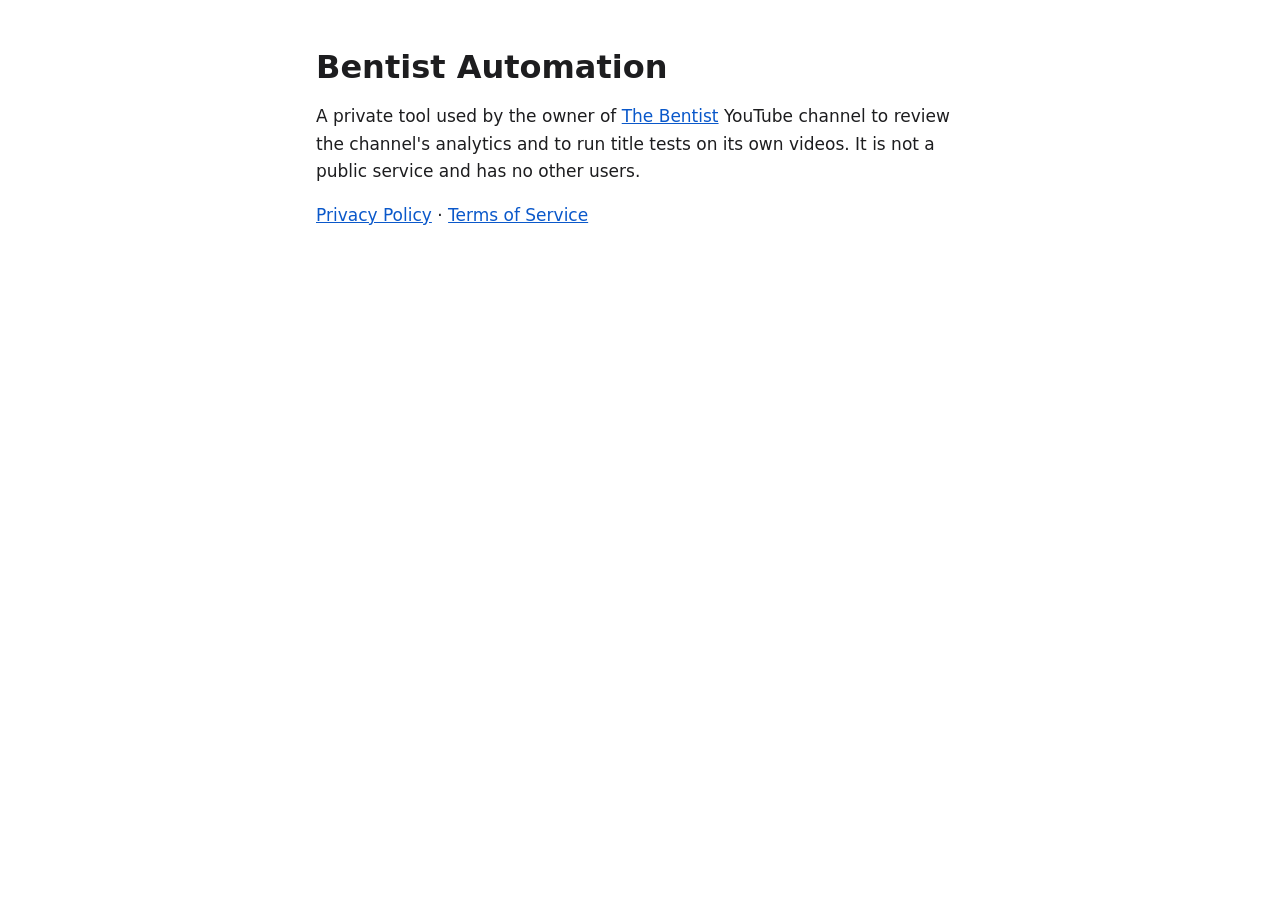
==== index.html @ a2cb2e1b "Bentist Automation: home, privacy policy, terms Co-Authored-By: Claude Opus 5.5 <noreply@anthropic.c" ====
<!doctype html>
<html lang="en">
<head>
<meta charset="utf-8">
<meta name="viewport" content="width=device-width, initial-scale=1">
<title>Bentist Automation</title>
<link rel="stylesheet" href="style.css">
</head>
<body>
<main>
<h1>Bentist Automation</h1>
<p>A private tool used by the owner of <a href="https://www.youtube.com/@Thebentist">The Bentist</a> YouTube channel to review the channel's analytics and to run title tests on its own videos. It is not a public service and has no other users.</p>
<p><a href="privacy.html">Privacy Policy</a> · <a href="terms.html">Terms of Service</a></p>
</main>
</body>
</html>
---- style.css ----
:root { --bg: #ffffff; --fg: #1d1d1f; --muted: #6e6e73; --link: #0a58ca; }
@media (prefers-color-scheme: dark) { :root { --bg: #111113; --fg: #ececf0; --muted: #a1a1a8; --link: #7ab0ff; } }
* { box-sizing: border-box; }
body { margin: 0; background: var(--bg); color: var(--fg); font: 17px/1.6 system-ui, -apple-system, "Segoe UI", sans-serif; }
main { max-width: 680px; margin: 0 auto; padding: 48px 16px 80px; }
h1 { font-size: 2rem; line-height: 1.2; margin: 0 0 8px; }
h2 { font-size: 1.15rem; margin: 32px 0 8px; }
a { color: var(--link); }
.meta, .back { color: var(--muted); font-size: 0.9rem; }
ul { padding-left: 1.2em; }
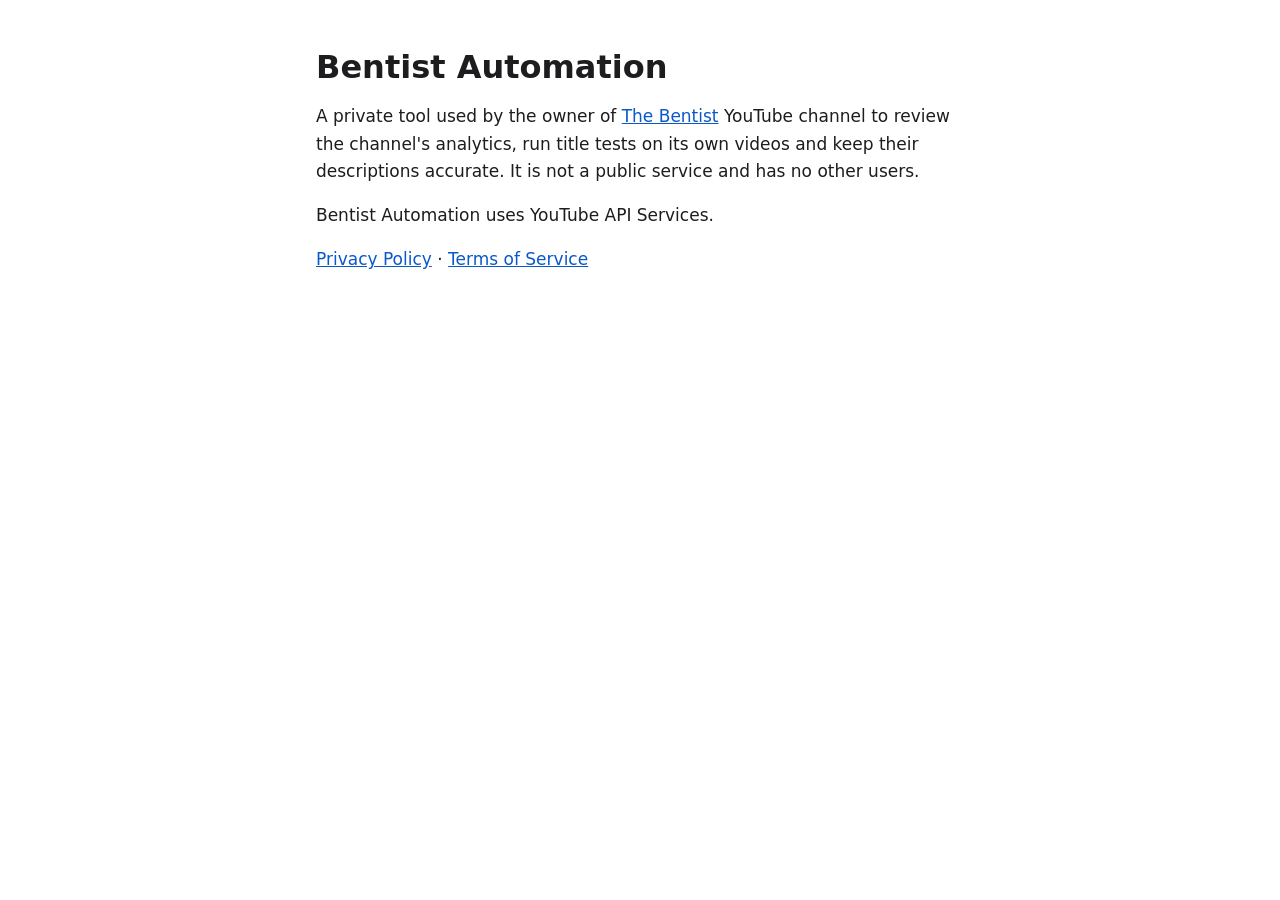
==== commit 9be1e113: "Privacy policy: YouTube API Services notice, consent to changes, retention, cookies, revocation Co-A" ====
--- a/index.html
+++ b/index.html
@@ -9,7 +9,8 @@
 <body>
 <main>
 <h1>Bentist Automation</h1>
-<p>A private tool used by the owner of <a href="https://www.youtube.com/@Thebentist">The Bentist</a> YouTube channel to review the channel's analytics and to run title tests on its own videos. It is not a public service and has no other users.</p>
+<p>A private tool used by the owner of <a href="https://www.youtube.com/@Thebentist">The Bentist</a> YouTube channel to review the channel's analytics, run title tests on its own videos and keep their descriptions accurate. It is not a public service and has no other users.</p>
+<p>Bentist Automation uses YouTube API Services.</p>
 <p><a href="privacy.html">Privacy Policy</a> · <a href="terms.html">Terms of Service</a></p>
 </main>
 </body>
